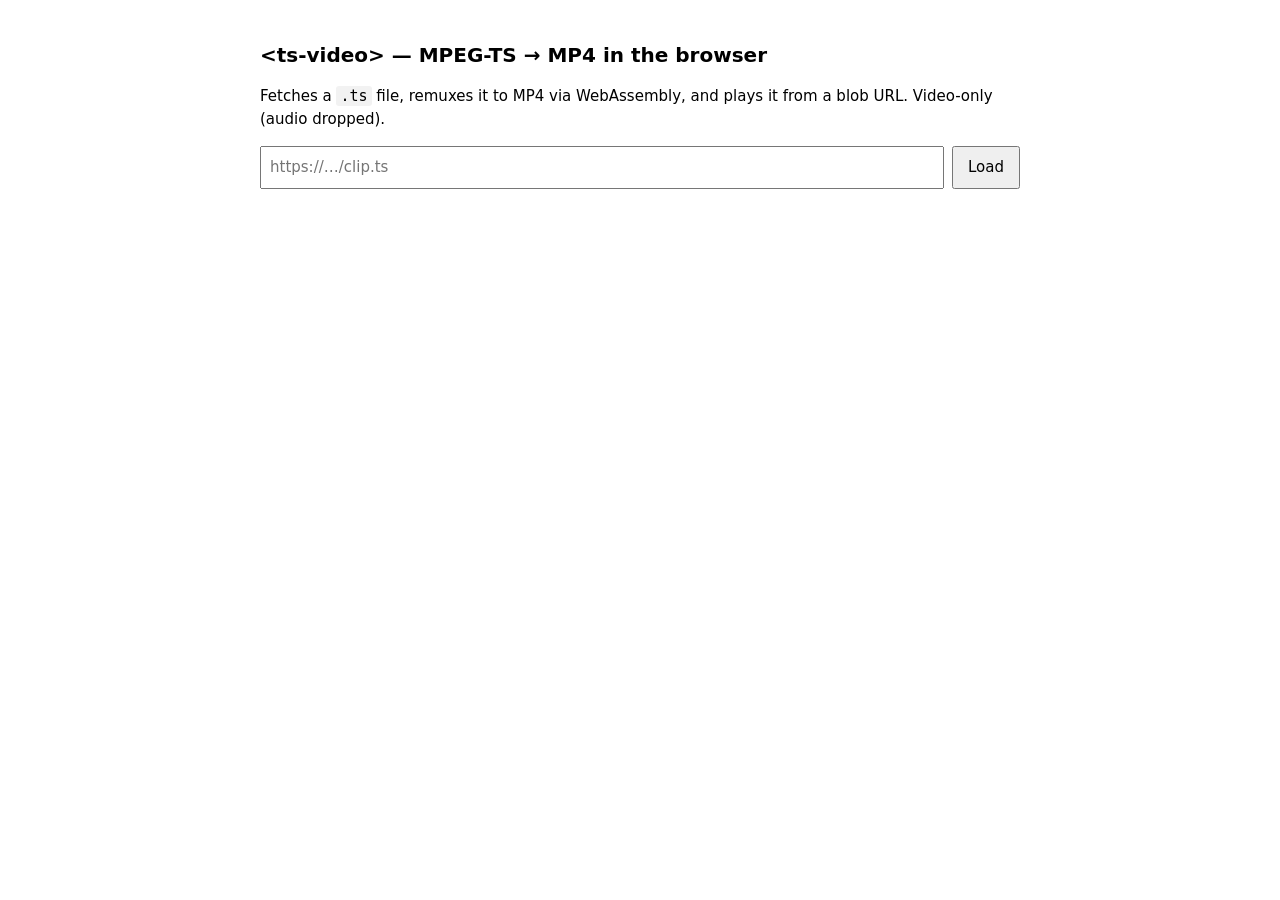
==== ts/index.html @ e19d4c07 "Add files via upload" ====
<!doctype html>
<html lang="en">
<head>
  <meta charset="utf-8" />
  <meta name="viewport" content="width=device-width, initial-scale=1" />
  <title>ts-video demo</title>
  <style>
    body { font: 15px/1.5 system-ui, sans-serif; max-width: 760px; margin: 40px auto; padding: 0 16px; }
    h1 { font-size: 20px; }
    ts-video { width: 100%; max-width: 640px; border-radius: 8px; overflow: hidden; }
    .row { display: flex; gap: 8px; margin: 16px 0; }
    input { flex: 1; padding: 8px; font: inherit; }
    button { padding: 8px 14px; font: inherit; }
    #status { color: #666; min-height: 1.4em; }
    code { background: #f2f2f2; padding: 1px 4px; border-radius: 3px; }
  </style>
</head>
<body>
  <h1>&lt;ts-video&gt; — MPEG-TS → MP4 in the browser</h1>
  <p>Fetches a <code>.ts</code> file, remuxes it to MP4 via WebAssembly, and plays it from a blob URL. Video-only (audio dropped).</p>

  <div class="row">
    <input id="url" placeholder="https://…/clip.ts" />
    <button id="go">Load</button>
  </div>
  <p id="status"></p>

  <ts-video id="player" controls autoplay muted loop playsinline></ts-video>

  <script type="module">
    import './ts-video.js';

    const player = document.getElementById('player');
    const status = document.getElementById('status');
    const url = document.getElementById('url');

    player.addEventListener('tsloadstart', (e) => { status.textContent = 'Fetching + remuxing ' + e.detail.src + ' …'; });
    player.addEventListener('tsready',     (e) => { status.textContent = 'Playing — MP4 is ' + e.detail.bytes.toLocaleString() + ' bytes'; });
    player.addEventListener('tserror',     (e) => { status.textContent = 'Error: ' + e.detail.error.message; });

    document.getElementById('go').addEventListener('click', () => {
      if (url.value.trim()) player.setAttribute('src', url.value.trim());
    });
    url.addEventListener('keydown', (e) => { if (e.key === 'Enter') document.getElementById('go').click(); });
  </script>
</body>
</html>
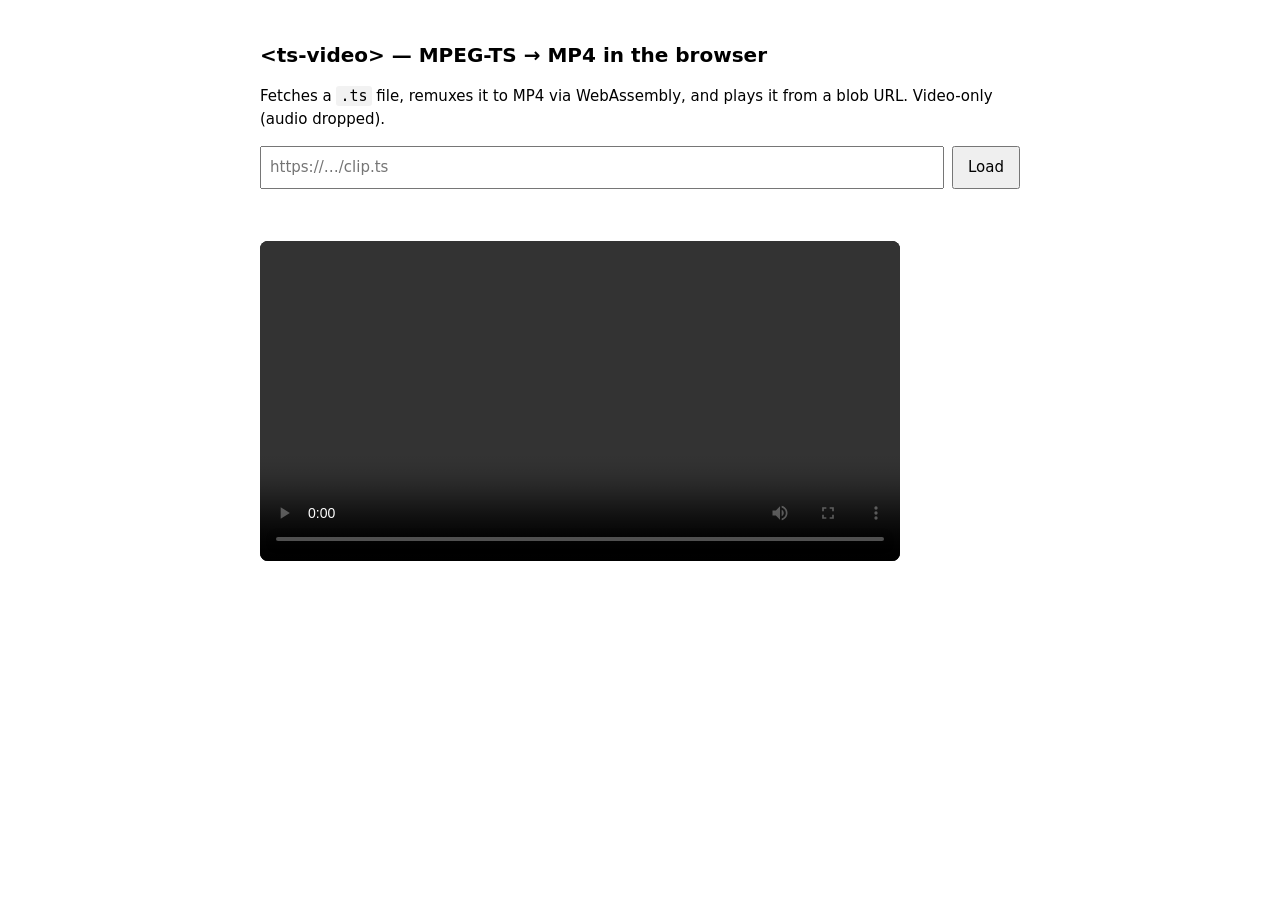
==== commit 0e11d06b: "Add files via upload" ====
--- a/ts/index.html
+++ b/ts/index.html
@@ -38,10 +38,28 @@
     player.addEventListener('tsready',     (e) => { status.textContent = 'Playing — MP4 is ' + e.detail.bytes.toLocaleString() + ' bytes'; });
     player.addEventListener('tserror',     (e) => { status.textContent = 'Error: ' + e.detail.error.message; });
 
-    document.getElementById('go').addEventListener('click', () => {
-      if (url.value.trim()) player.setAttribute('src', url.value.trim());
+    function play(src, { push = true } = {}) {
+      src = src.trim();
+      if (!src) return;
+      url.value = src;
+      player.setAttribute('src', src);
+      // reflect into the URL so the page is shareable
+      const share = new URL(location.href);
+      share.searchParams.set('src', src);
+      history[push ? 'pushState' : 'replaceState'](null, '', share);
+    }
+
+    document.getElementById('go').addEventListener('click', () => play(url.value));
+    url.addEventListener('keydown', (e) => { if (e.key === 'Enter') play(url.value); });
+    // back/forward between shared links
+    addEventListener('popstate', () => {
+      const s = new URLSearchParams(location.search).get('src');
+      if (s) play(s, { push: false });
     });
-    url.addEventListener('keydown', (e) => { if (e.key === 'Enter') document.getElementById('go').click(); });
+
+    // populate + auto-play from ?src= (shared link)
+    const initial = new URLSearchParams(location.search).get('src');
+    if (initial) play(initial, { push: false });
   </script>
 </body>
 </html>
